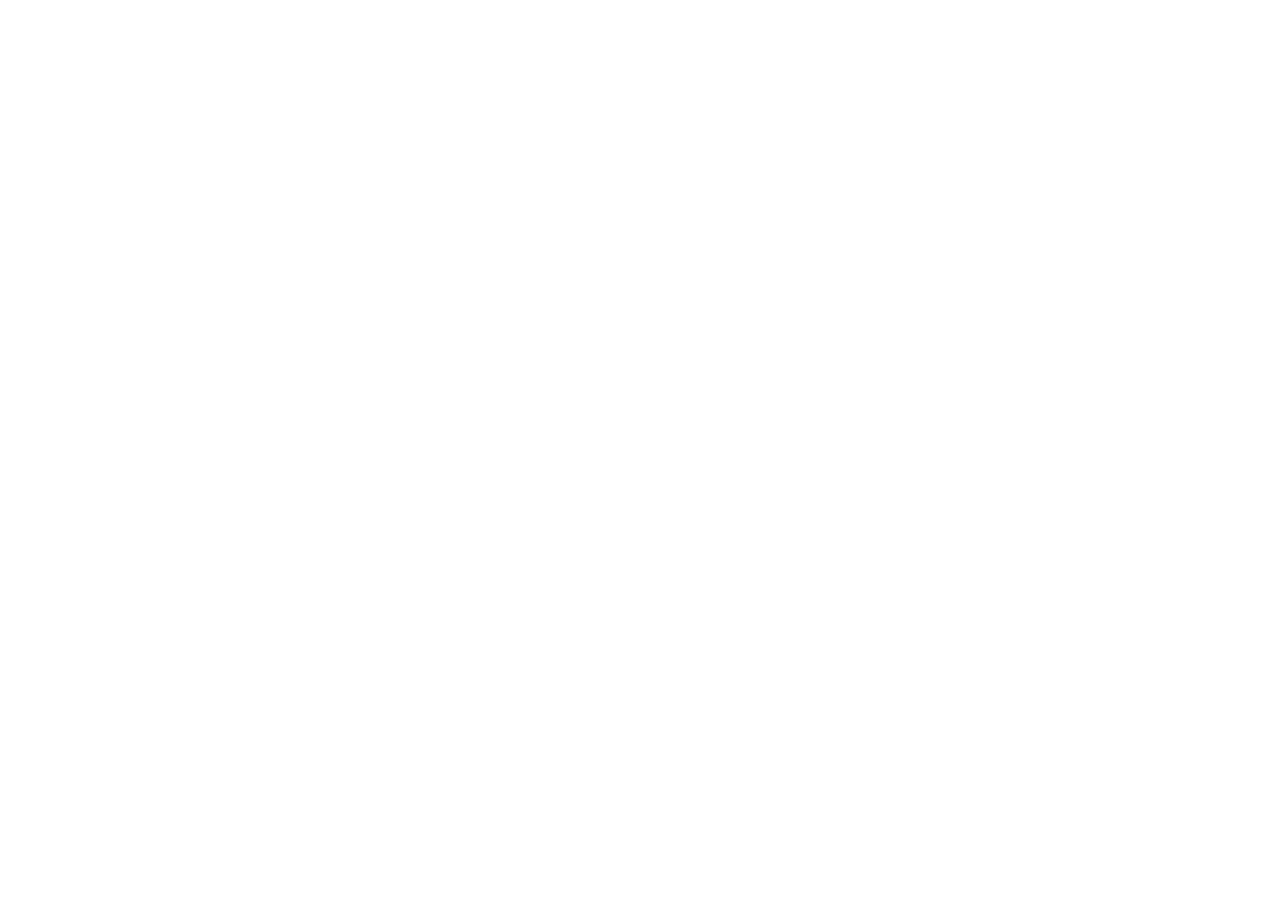
==== index.html @ b582a0f5 "add html, css, and image files" ====
<!DOCTYPE html>
<html lang="ko">
  <head>
    <title>Jenna님의 미니홈피 :: 사이좋은 사람들, 싸이월드</title>
    <link rel="stylesheet" href="./styles/index.css" />
  </head>
  <body>
    <div class="background">
      <div class="outerbox">
        <div class="wrapper">
          <div class="wrapper_left">
            <div class="wrapper_left_header"></div>
            <div class="wrapper_left_body">
              <div class="left_body_header"></div>
              <div class="left_body_profile"></div>
              <div class="left_body_footer"></div>
            </div>
          </div>
          <div class="wrapper_right"></div>
        </div>
      </div>
    </div>
  </body>
</html>
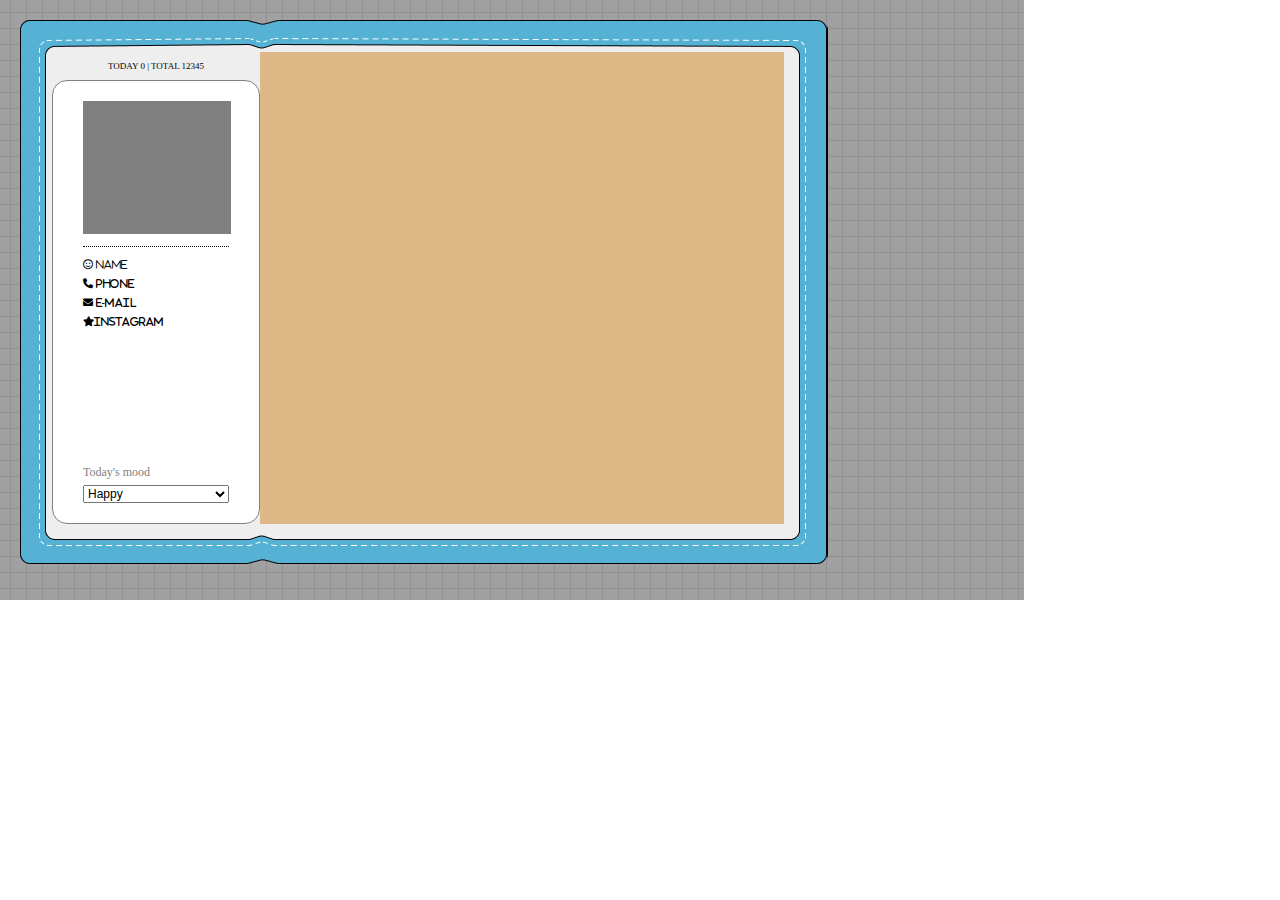
==== commit e5575aa9: "added some css styles and html codes" ====
--- a/index.html
+++ b/index.html
@@ -3,17 +3,55 @@
   <head>
     <title>Jenna님의 미니홈피 :: 사이좋은 사람들, 싸이월드</title>
     <link rel="stylesheet" href="./styles/index.css" />
+    <link
+      rel="stylesheet"
+      href="https://cdnjs.cloudflare.com/ajax/libs/font-awesome/6.5.0/css/all.min.css"
+    />
   </head>
   <body>
     <div class="background">
       <div class="outerbox">
         <div class="wrapper">
           <div class="wrapper_left">
-            <div class="wrapper_left_header"></div>
+            <div class="wrapper_left_header">
+              <!-- TODAY 0 | TOTAL 12345 -->
+              <div class="today">
+                <span>TODAY</span>
+                <span>0</span>
+                <span> | TOTAL</span>
+                <span>12345</span>
+              </div>
+            </div>
             <div class="wrapper_left_body">
-              <div class="left_body_header"></div>
-              <div class="left_body_profile"></div>
-              <div class="left_body_footer"></div>
+              <div class="left_body_header">
+                <div class="left_body_header_gray"></div>
+                <div class="left_body_header_line"></div>
+              </div>
+              <div class="left_body_profile">
+                <div class="profile_emoji">
+                  <i class="fa-regular fa-face-smile"> name</i>
+                </div>
+                <div class="profile_emoji">
+                  <i class="fa-solid fa-phone"> phone</i>
+                </div>
+                <div class="profile_emoji">
+                  <i class="fa-solid fa-envelope"> e-mail</i>
+                </div>
+                <div class="profile_emoji">
+                  <i class="fa-solid fa-star">instagram</i>
+                </div>
+              </div>
+              <div class="left_body_footer">
+                <label class="selection">
+                  Today's mood
+                  <select class="feeling_select">
+                    <option value="happy">Happy</option>
+                    <option value="sad">Sad</option>
+                    <option value="angry">Angry</option>
+                    <option value=""></option>
+                  </select>
+                </label>
+              </div>
             </div>
           </div>
           <div class="wrapper_right"></div>
--- a/styles/index.css
+++ b/styles/index.css
@@ -0,0 +1,107 @@
+* {
+  box-sizing: border-box;
+  margin: 0;
+}
+
+.background {
+  width: 1024px;
+  height: 600px;
+  background-image: url("/images/background.png");
+  padding: 20px 0px 0px 20px; /* 위 오른쪽 아래 왼쪽 */
+}
+
+.outerbox {
+  width: 808px;
+  height: 544px;
+  background-image: url("/images/outerbox.png");
+}
+
+.wrapper {
+  display: flex;
+  flex-direction: row;
+  padding: 32px 0px 0px 32px;
+}
+
+.wrapper_left {
+  width: 208px;
+  height: 472px;
+  display: flex;
+  flex-direction: column;
+}
+
+.wrapper_left_header {
+  width: 100%;
+  /* wrapper_left에 대한 크기 */
+  height: 30px;
+  display: flex;
+  flex-direction: row;
+  justify-content: center;
+  align-items: center;
+}
+
+.today {
+  font-size: 9px;
+}
+
+.wrapper_left_body {
+  width: 100%;
+  height: 100%;
+  border: 1px solid gray;
+  border-radius: 15px;
+  background-color: white;
+  display: flex;
+  flex-direction: column;
+  align-items: center;
+  padding: 20px 30px;
+}
+
+.left_body_header {
+  width: 100%;
+  display: flex;
+  flex-direction: column;
+}
+
+.left_body_header_gray {
+  width: 148px;
+  height: 133px;
+  background-color: gray;
+}
+
+.left_body_header_line {
+  border-top: 1px dotted black;
+  margin: 12px 0px;
+}
+
+.left_body_profile {
+  width: 100%;
+  height: 100%;
+  display: flex;
+  flex-direction: column;
+}
+
+.profile_emoji {
+  font-size: 10px;
+  margin: 0px 0px 8px 0px;
+}
+
+.left_body_footer {
+  width: 100%;
+  display: flex;
+  flex-direction: column;
+}
+
+.selection {
+  font-size: 12px;
+  color: gray;
+}
+
+.feeling_select {
+  width: 100%;
+  font-size: 12px;
+  margin-top: 5px;
+}
+.wrapper_right {
+  width: 524px;
+  height: 472px;
+  background-color: burlywood;
+}
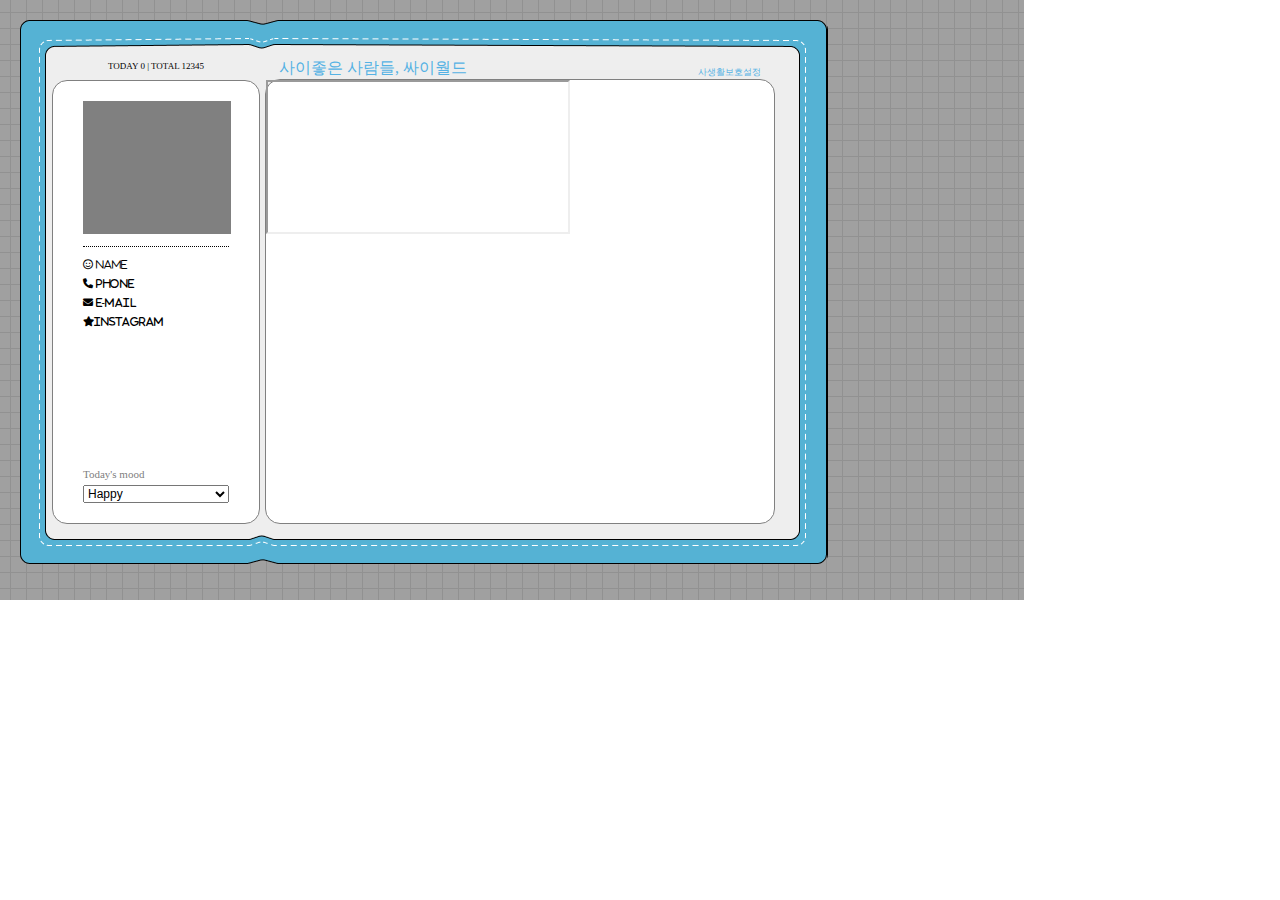
==== commit 51f04050: "added home files" ====
--- a/index.html
+++ b/index.html
@@ -42,19 +42,27 @@
                 </div>
               </div>
               <div class="left_body_footer">
-                <label class="selection">
-                  Today's mood
-                  <select class="feeling_select">
+                <div class="wrapper_feel">
+                  <div class="feel_title">Today's mood</div>
+                  <select class="feel_select">
                     <option value="happy">Happy</option>
                     <option value="sad">Sad</option>
                     <option value="angry">Angry</option>
-                    <option value=""></option>
+                    <option value="blue">blue</option>
                   </select>
-                </label>
+                </div>
               </div>
             </div>
           </div>
-          <div class="wrapper_right"></div>
+          <div class="wrapper_right">
+            <div class="wrapper_right_header">
+              <div class="right_header_title">사이좋은 사람들, 싸이월드</div>
+              <div class="right_header_setting">사생활보호설정</div>
+            </div>
+            <div class="wrapper_right_body">
+              <iframe src="./home.html"></iframe>
+            </div>
+          </div>
         </div>
       </div>
     </div>
--- a/styles/index.css
+++ b/styles/index.css
@@ -77,6 +77,7 @@
   height: 100%;
   display: flex;
   flex-direction: column;
+  justify-content: start;
 }
 
 .profile_emoji {
@@ -86,16 +87,20 @@
 
 .left_body_footer {
   width: 100%;
+}
+.wrapper_feel {
+  width: 100%;
   display: flex;
   flex-direction: column;
+  justify-content: center;
 }
 
-.selection {
-  font-size: 12px;
+.feel_title {
+  font-size: 11px;
   color: gray;
 }
 
-.feeling_select {
+.feel_select {
   width: 100%;
   font-size: 12px;
   margin-top: 5px;
@@ -103,5 +108,35 @@
 .wrapper_right {
   width: 524px;
   height: 472px;
-  background-color: burlywood;
+  display: flex;
+  flex-direction: column;
+  justify-content: end;
+  padding-left: 5px;
 }
+
+.wrapper_right_header {
+  width: 510px;
+  display: flex;
+  flex-direction: row;
+  justify-content: space-between;
+  align-items: flex-end;
+  padding: 0px 14px;
+}
+
+.right_header_title,
+.right_header_setting {
+  color: #55b2e4;
+  font-size: 9px;
+}
+
+.right_header_title {
+  font-size: 16px;
+}
+
+.wrapper_right_body {
+  width: 510px;
+  height: 445px;
+  border: 1px solid gray;
+  border-radius: 15px;
+  background-color: white;
+}
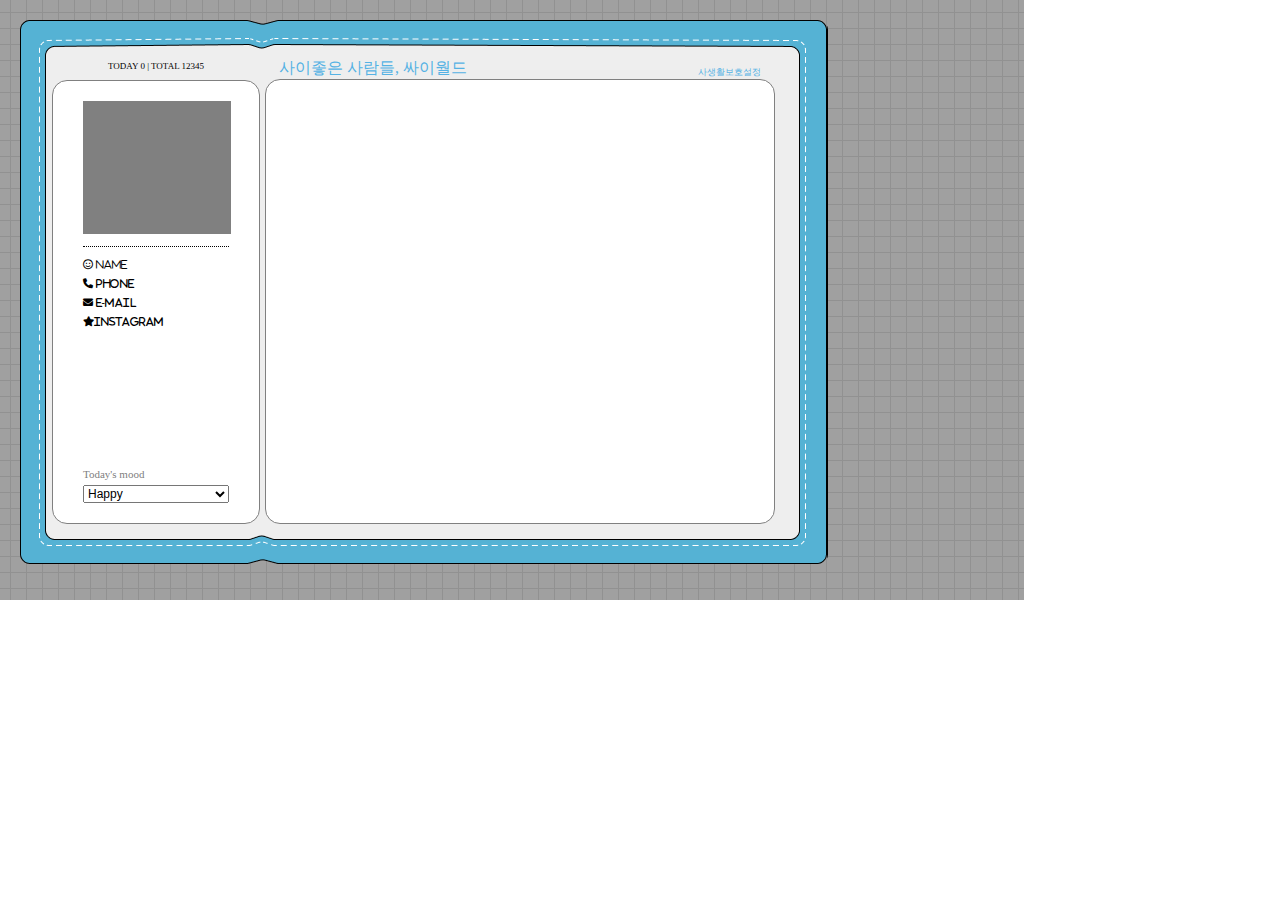
==== commit 2f033ed5: "add game.css and game.html" ====
--- a/index.html
+++ b/index.html
@@ -60,7 +60,7 @@
               <div class="right_header_setting">사생활보호설정</div>
             </div>
             <div class="wrapper_right_body">
-              <iframe src="./home.html"></iframe>
+              <iframe src="./game.html"></iframe>
             </div>
           </div>
         </div>
--- a/styles/index.css
+++ b/styles/index.css
@@ -140,3 +140,9 @@
   border-radius: 15px;
   background-color: white;
 }
+
+iframe {
+  width: 100%;
+  height: 100%;
+  border: none;
+}
